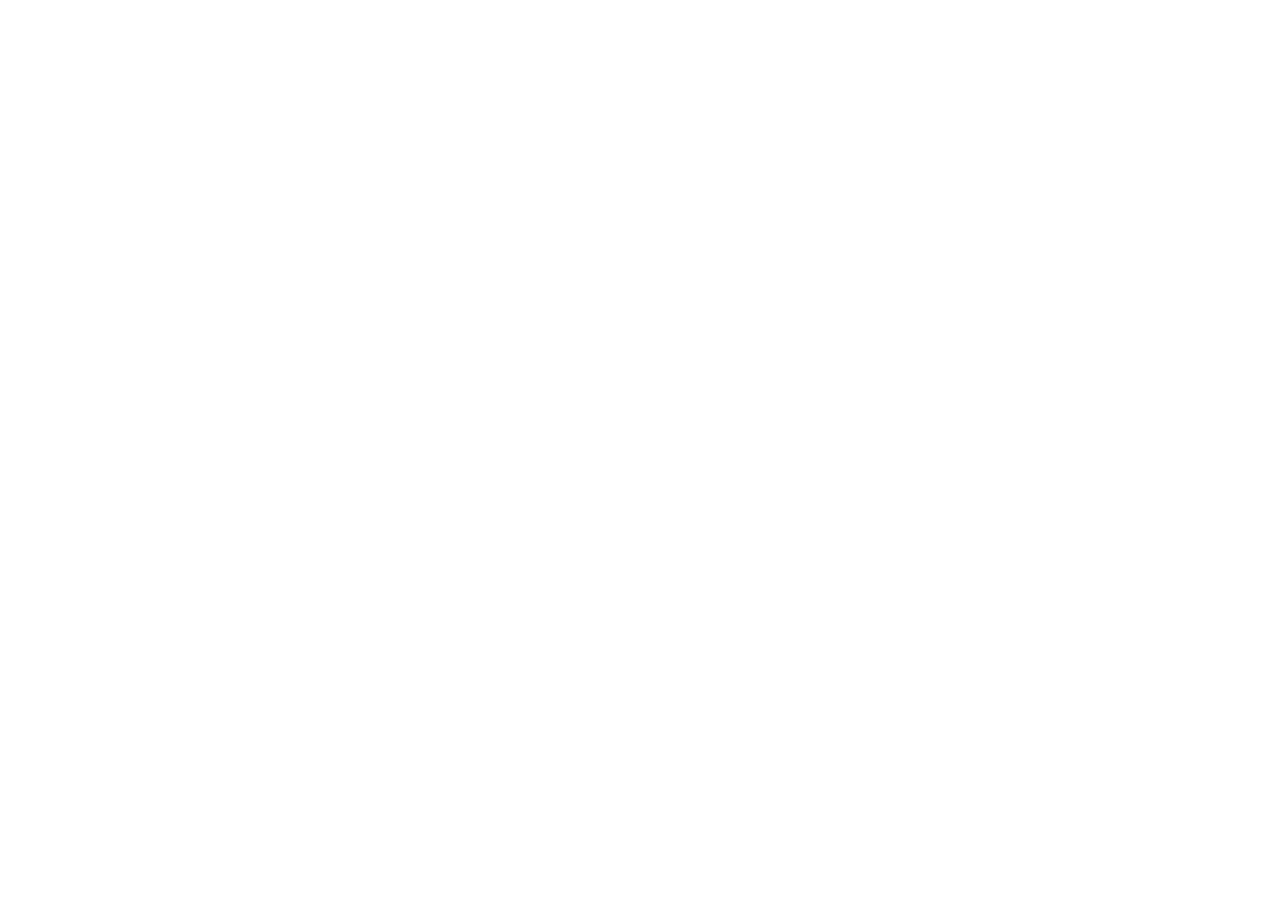
==== src/main/resources/static/index.html @ 10affdee "final update" ====
<!doctype html><html lang="en"><head><meta charset="utf-8"/><link rel="icon" href="/favicon.ico"/><meta name="viewport" content="width=device-width,initial-scale=1"/><script src="https://kit.fontawesome.com/e5e92ab1fd.js" crossorigin="anonymous"></script><title>React App</title><script defer="defer" src="/static/js/main.162b19db.js"></script><link href="/static/css/main.a30c902c.css" rel="stylesheet"></head><body><div id="root"></div></body></html>
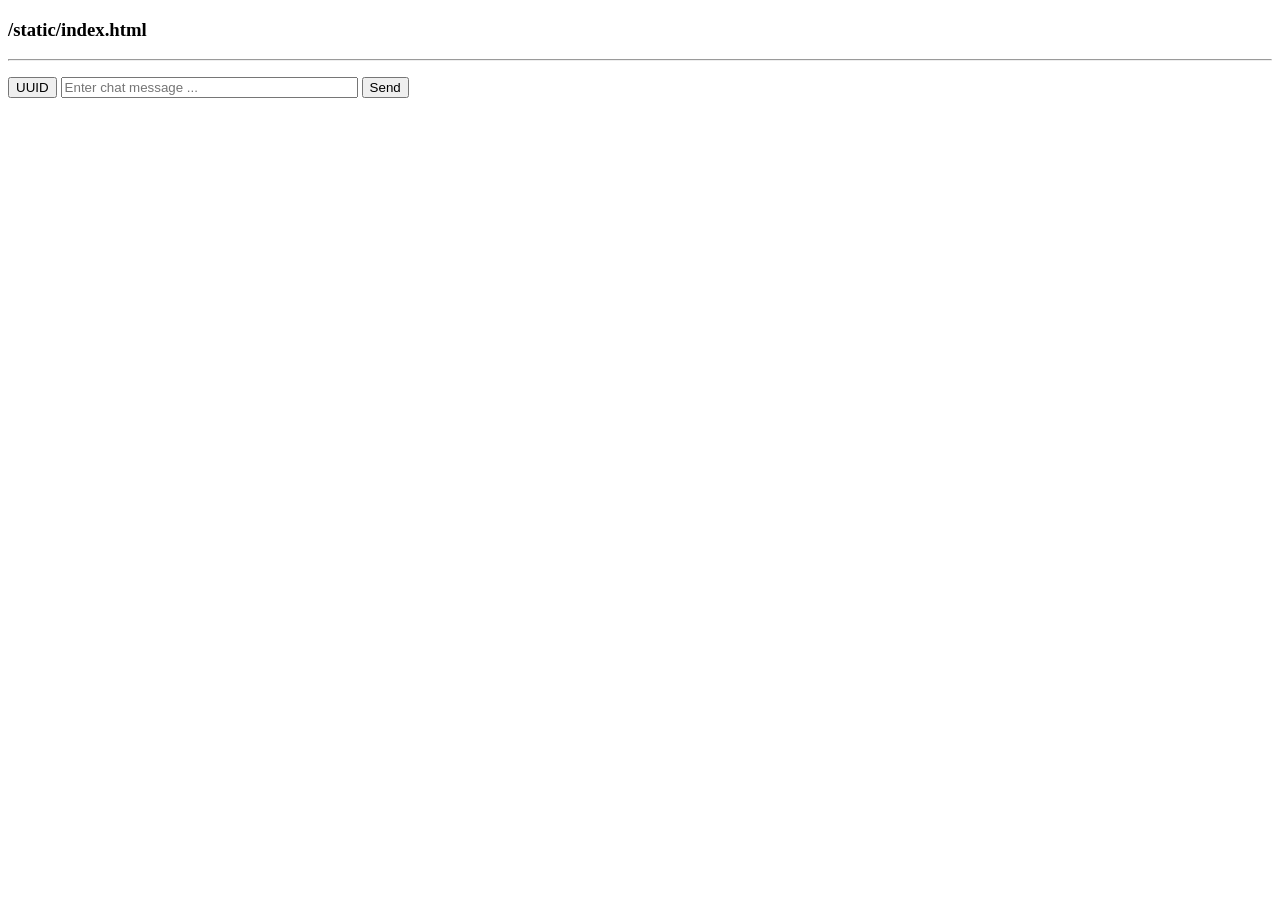
==== commit bd64bd76: "redis  + refresh Token" ====
--- a/src/main/resources/static/index.html
+++ b/src/main/resources/static/index.html
@@ -1 +1,84 @@
-<!doctype html><html lang="en"><head><meta charset="utf-8"/><link rel="icon" href="/favicon.ico"/><meta name="viewport" content="width=device-width,initial-scale=1"/><script src="https://kit.fontawesome.com/e5e92ab1fd.js" crossorigin="anonymous"></script><title>React App</title><script defer="defer" src="/static/js/main.162b19db.js"></script><link href="/static/css/main.a30c902c.css" rel="stylesheet"></head><body><div id="root"></div></body></html>+<!DOCTYPE html>
+<html lang="ko" xmlns:th="http://www.thymeleaf.org">
+<head>
+    <title>WebSocket Chatting Room - 1</title>
+    
+    <style>
+        #messages { list-style: disc; }
+       /* .input-indent { margin-left: 20px; } */
+    </style>
+
+    <script defer>
+      // Note: `ws:URL` if http protocol used, `wss:URL` if https protocol used.
+        var socket = new WebSocket("wss://192.168.0.83/chatroom?chatId=1");
+      console.log('socket:', socket);
+   
+      var uuid;
+      
+        socket.onopen = e => {
+           console.debug('onopen invoked:', e);
+           console.log("Connected to /chatroom endpoint.");
+           
+           uuid = crypto.randomUUID().split('-')[0];
+           console.log('\t+ uuid:', uuid);
+
+          let uuidButton = document.querySelector('#uuidButton');
+          uuidButton.textContent = uuid;
+        };
+        
+        socket.onerror = e => {
+           console.debug('onerror invoked:', e);
+           // socket.close();
+        };
+        
+        socket.onclose = () => {
+           console.debug('onclose invoked.');
+           console.log("Disconnected from /chatroom endpoint.");
+           
+           uuid = "";
+        };
+
+        socket.onmessage = e => {
+           console.debug('onmessage invoked:', e);
+           
+            let messagesList = document.querySelector("#messages");            
+            let newMessageItem = document.createElement("li");
+            newMessageItem.textContent = e.data;
+            messagesList.appendChild(newMessageItem);
+        };   // .onmessage
+
+        function sendMessage() {
+           console.debug('sendMessage invoked.');           
+            socket.send(uuid + ': ' + messageInput.value);
+            messageInput.value = "";                          // Clear the input field
+        }
+        
+        document.addEventListener("keydown", e => {
+           console.debug('onkeydown invoked:', e.key);
+           
+           if(e.key === 'Enter') {
+               const messageInput = document.querySelector("#messageInput");
+               if(messageInput.value === '') {
+                  e.preventDefault();
+                  return;
+               }
+               
+              const sendButton = document.querySelector('#sendButton');
+              sendButton.click();
+           }
+           
+        });
+    </script>
+</head>
+
+<body>
+    <h3>/static/index.html</h3>
+    <hr>
+    
+    <ul id="messages"></ul>
+    
+    <button id="uuidButton">UUID</button>
+    <input type="text" id="messageInput" size="35" placeholder="Enter chat message ..." class="input-indent"/>
+    <button id="sendButton" onclick="sendMessage()">Send</button>
+</body>
+</html>
